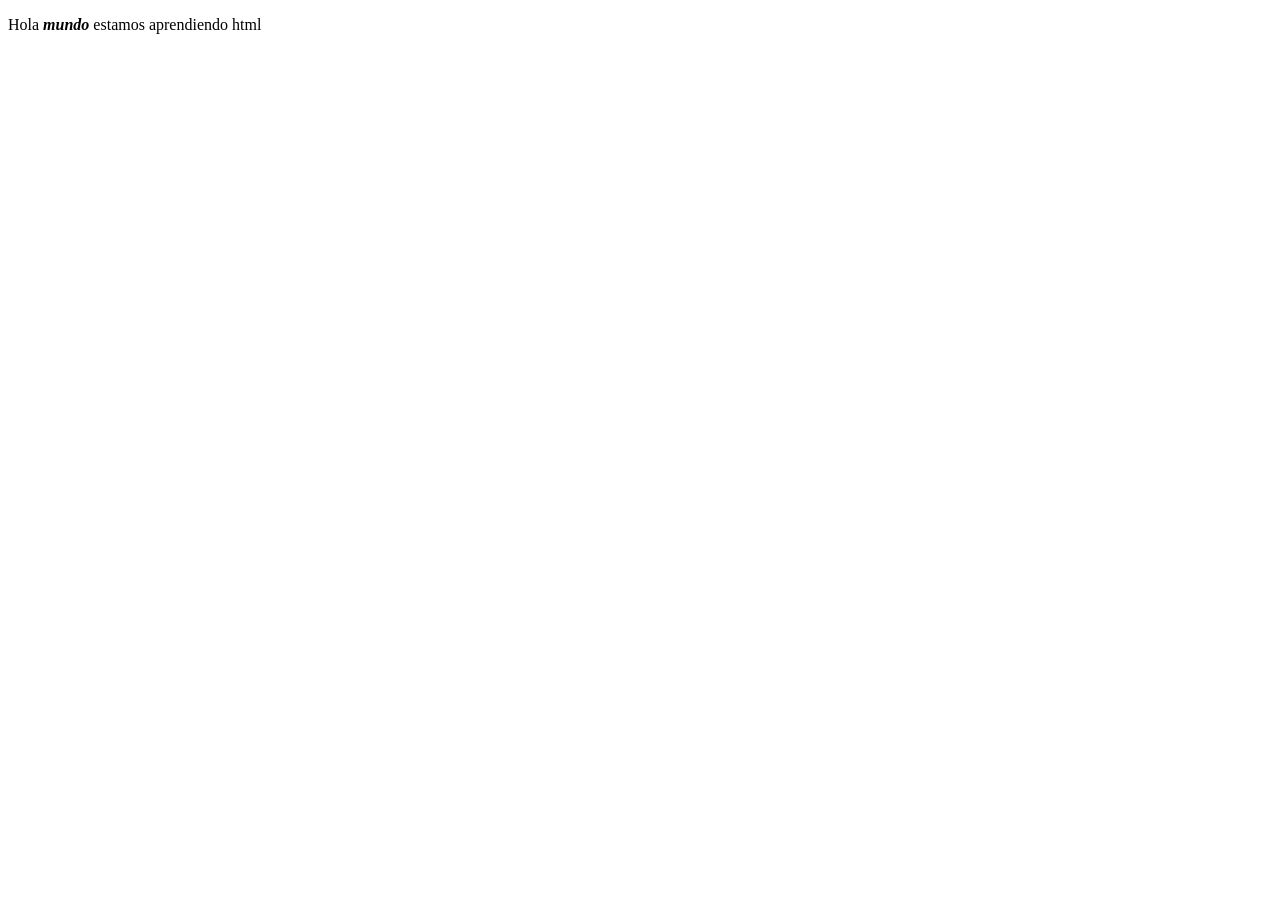
==== index.html @ d4cfb677 "first commit" ====
<!DOCTYPE html>
<html lang="en">
<head>
	<meta charset="UTF-8">
	<meta name="viewport" content="width=device-width, initial-scale=1.0">
	<title>Mi primera pagina</title>
</head>
<body>
	<p>Hola <strong><i>mundo</i></strong> estamos aprendiendo html</p>
</body>
</html>
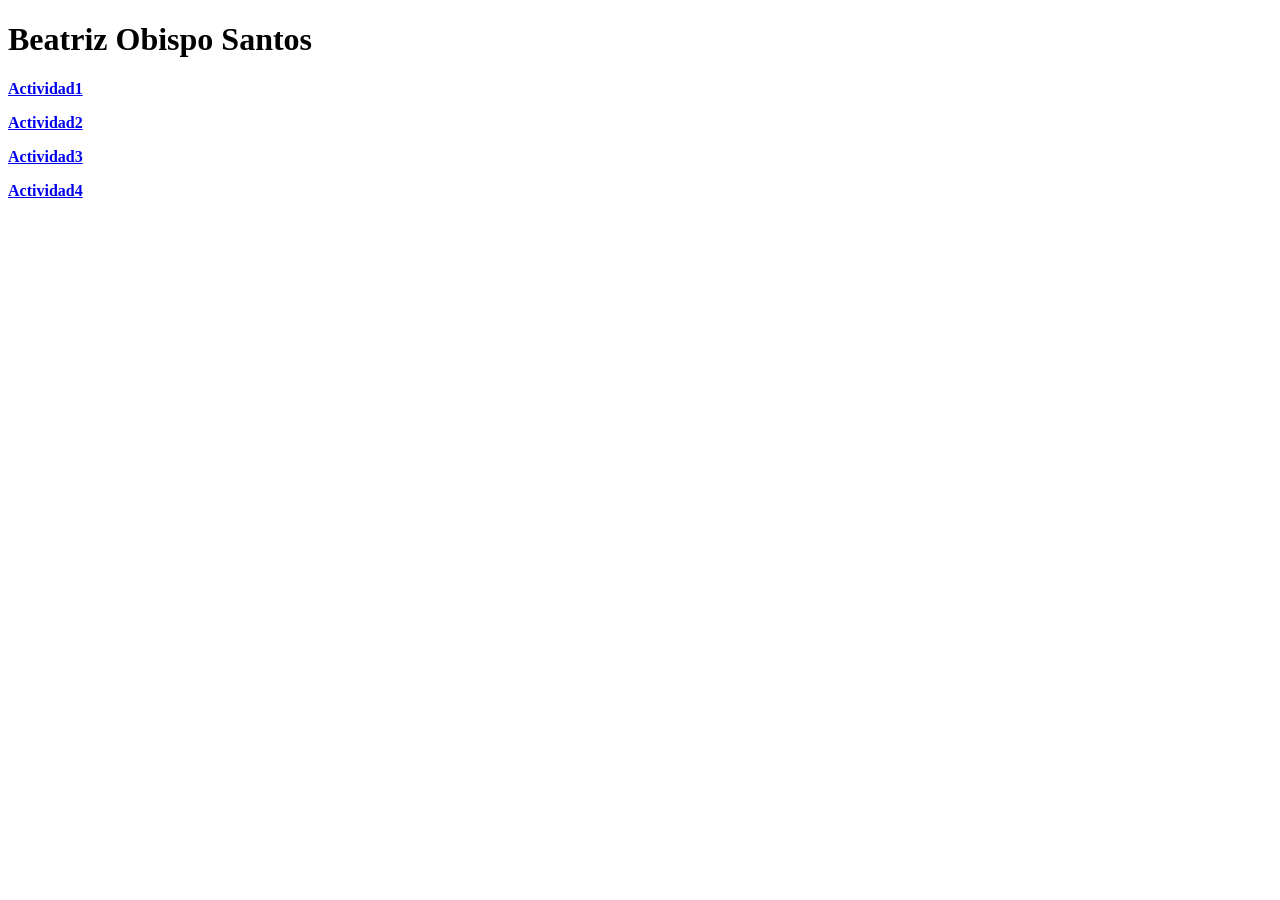
==== commit 06c37ee5: "index.html" ====
--- a/index.html
+++ b/index.html
@@ -6,6 +6,11 @@
 	<title>Mi primera pagina</title>
 </head>
 <body>
-	<p>Hola <strong><i>mundo</i></strong> estamos aprendiendo html</p>
+	<h1>Beatriz Obispo Santos</h1>
+
+	<p><a href="actividad1"><b>Actividad1</b></a></p>
+	<p><a href="actividad2"><b>Actividad2</b></a></p>
+	<p><a href="actividad3"><b>Actividad3</b></a></p>
+	<p><a href="actividad4"><b>Actividad4</b></a></p>
 </body>
 </html>
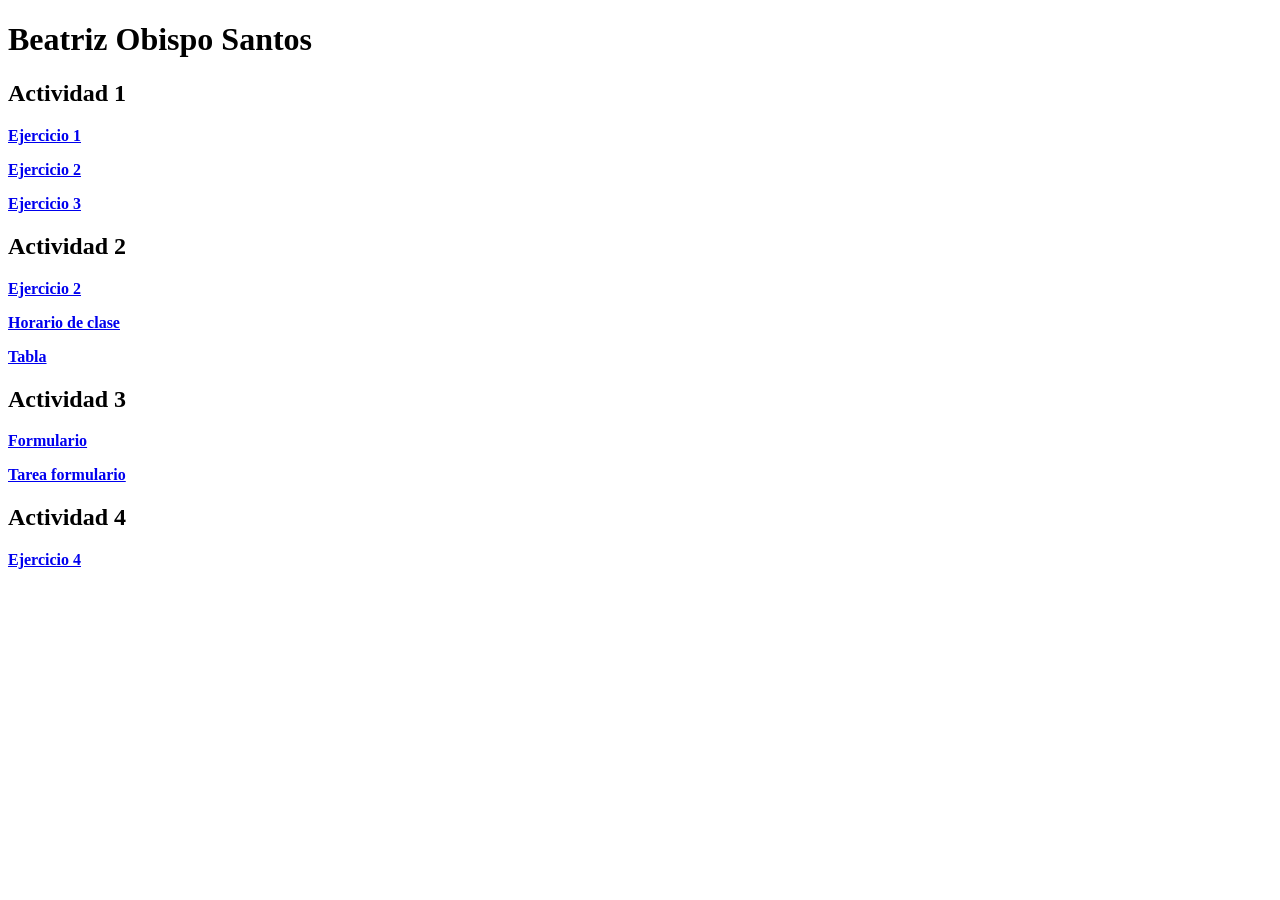
==== commit 3570f656: "index.html" ====
--- a/index.html
+++ b/index.html
@@ -6,11 +6,24 @@
 	<title>Mi primera pagina</title>
 </head>
 <body>
-	<h1>Beatriz Obispo Santos</h1>
+<h1>Beatriz Obispo Santos</h1>
 
-	<p><a href="actividad1"><b>Actividad1</b></a></p>
-	<p><a href="actividad2"><b>Actividad2</b></a></p>
-	<p><a href="actividad3"><b>Actividad3</b></a></p>
-	<p><a href="actividad4"><b>Actividad4</b></a></p>
+	
+<h2>Actividad 1</h2>
+	<p><a href="./actividad1/ejercicio1.html"><b>Ejercicio 1</b></a></p>
+	<p><a href="./actividad1/TextoEjercicio2.html"><b>Ejercicio 2</b></a></p>
+	<p><a href="./actividad1/TextoEjercicio3.html"><b>Ejercicio 3</b></a></p>
+
+<h2>Actividad 2</h2>
+	<p><a href="./actividad2/actividad2.html"><b>Ejercicio 2</b></a></p>
+	<p><a href="./actividad2/horarioclase.html"><b>Horario de clase</b></a></p>
+	<p><a href="./actividad2/tabla.html"><b>Tabla</b></a></p>
+
+<h2>Actividad 3</h2>
+	<p><a href="./actividad3/formularios.html"><b>Formulario</b></a></p>
+	<p><a href="./actividad3/tareaformulario.html"><b>Tarea formulario</b></a></p>
+
+	<h2>Actividad 4</h2>
+	<p><a href="./actividad4/actividad4.html"><b>Ejercicio 4</b></a></p>
 </body>
 </html>
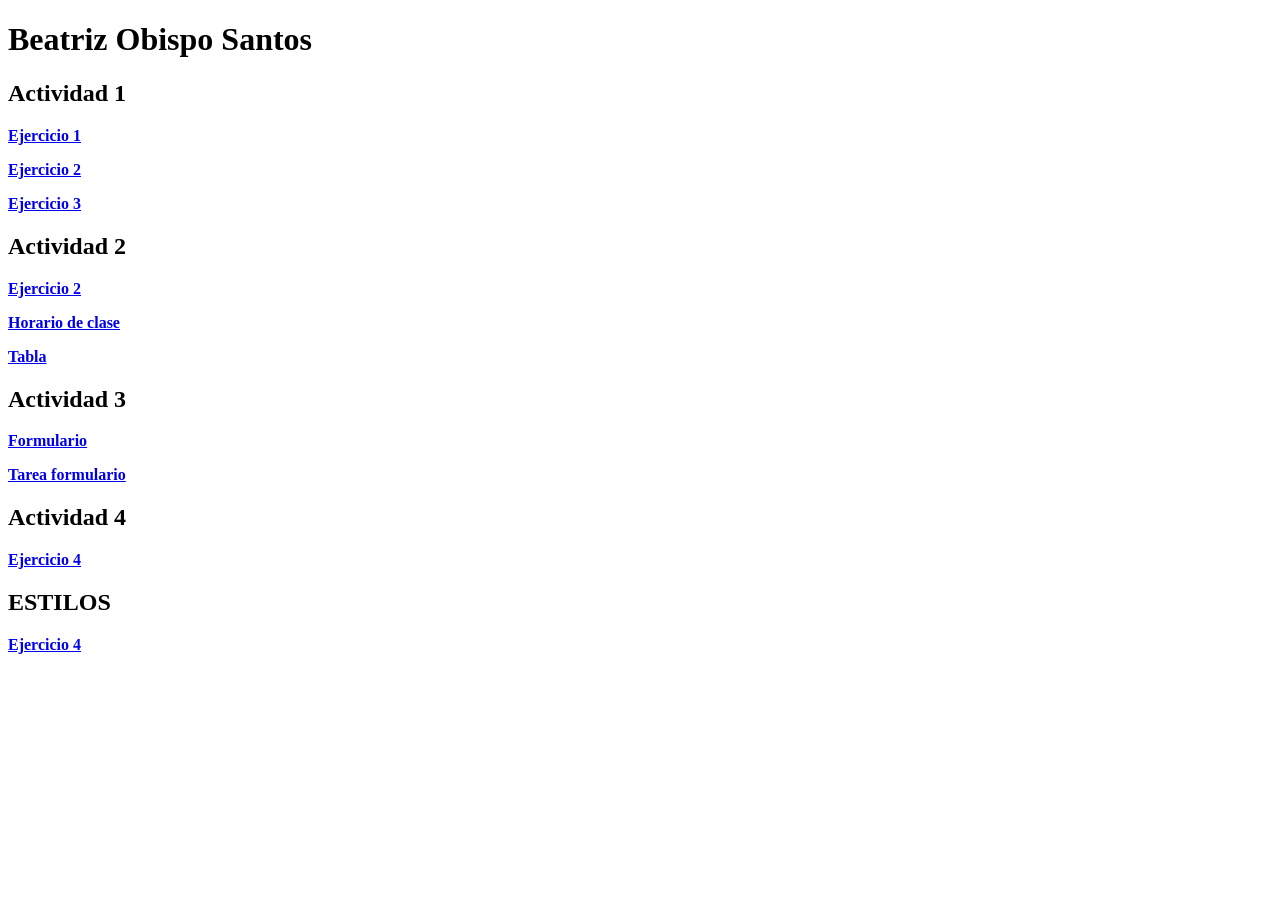
==== commit 5810e894: "index.html" ====
--- a/index.html
+++ b/index.html
@@ -25,5 +25,10 @@
 
 	<h2>Actividad 4</h2>
 	<p><a href="./actividad4/actividad4.html"><b>Ejercicio 4</b></a></p>
+
+	<h2>ESTILOS</h2>
+	<p><a href="./ESTILOS/actividad1"><b>Ejercicio 4</b></a></p>
+
+
 </body>
 </html>
